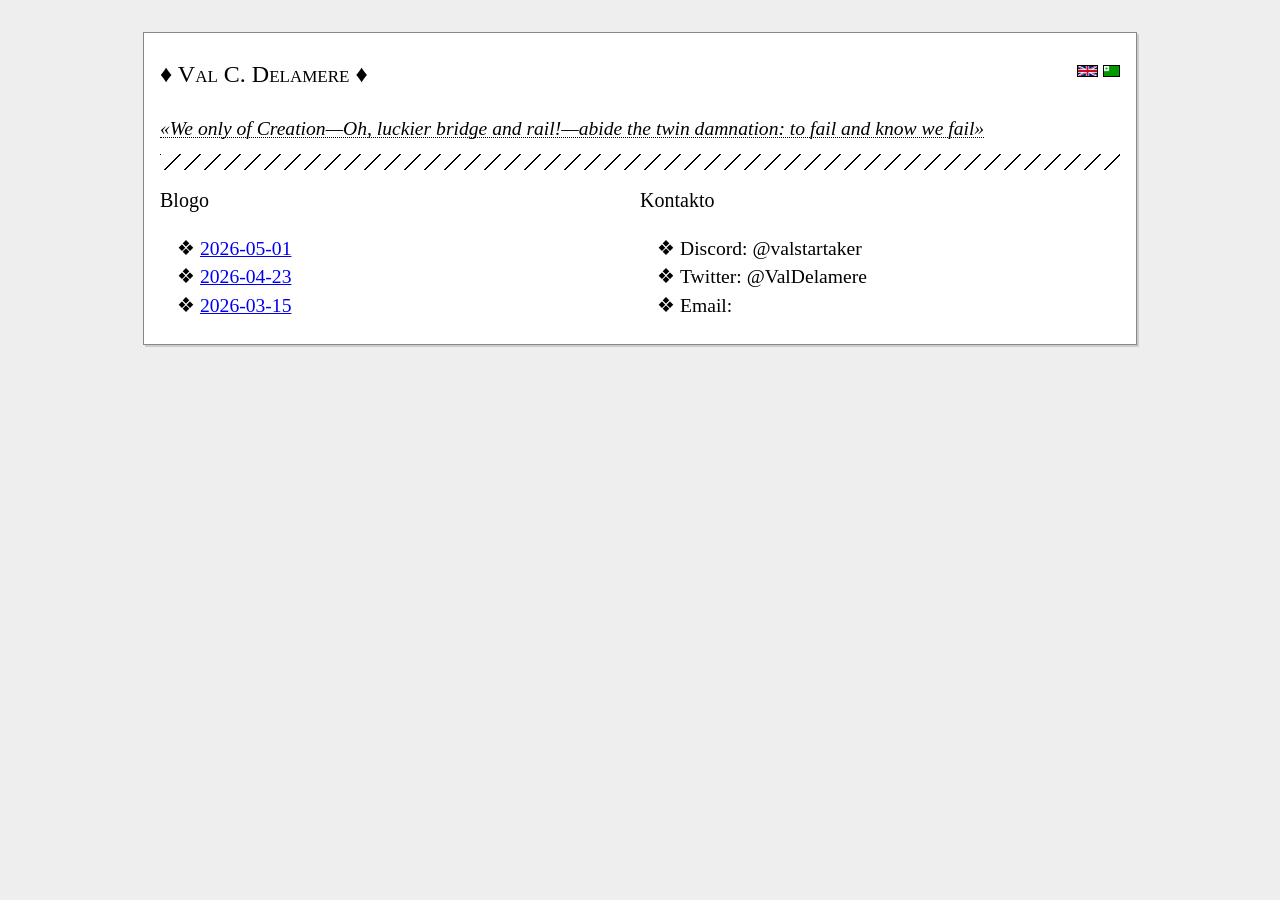
==== index-eo.html @ b815869f "Initial commit" ====
<!doctype html>
<html lang="en">
  <head>
    <meta charset="UTF-8" />
    <meta name="viewport" content="width=device-width, initial-scale=1.0" />
    <link rel="stylesheet" href="index.css" />
    <title>Val C. Delamere</title>
  </head>
  <body>
    <main>
      <div class="container">
        <div class="flags">
          <a href="index.html"><img src="gb.png" class="flag" /></a>
          <a href="index-eo.html"><img src="eo.png" class="flag" /></a>
        </div>

        <h1>♦️ Val C. Delamere ♦️</h1>
        <div class="tooltip">
          <span class="tooltiptext"
            >Ni sole de la Kreado—aĥ, kiom pli bonŝanca la ponto kaj la
            relo!—toleras la duoblan damnon: fiaski kaj scii ke ni fiaskas</span
          >
          <p style="margin-bottom: 8px">
            <i
              >«We only of Creation—Oh, luckier bridge and rail!—abide the twin
              damnation: to fail and know we fail»</i
            >
          </p>
        </div>

        <div class="divider"></div>

        <div class="main-box">
          <div class="child-box">
            <h2>Blogo</h2>
            <ul>
              <li><a href="1">2026-05-01</a></li>
              <li><a href="1">2026-04-23</a></li>
              <li><a href="1">2026-03-15</a></li>
            </ul>
          </div>
          <div class="child-box">
            <h2>Kontakto</h2>
            <ul>
              <li>Discord: @valstartaker</li>
              <li>Twitter: @ValDelamere</li>
              <li>Email:</li>
            </ul>
          </div>
        </div>
      </div>
    </main>
  </body>
</html>
---- index.css ----
body {
  line-height: 1.45;
  font-size: 1.225rem;
  font-family: Vollkorn, "Times New Roman", Times, serif;
  background-color: #eee;
}

main {
  max-inline-size: 70ch;
  max-width: 60rem;
  display: block;
  float: none;
  margin-left: auto;
  margin-right: auto;
  margin-top: 2rem;
  margin-bottom: 2rem;
  padding: 0.5rem 1rem 0.25rem;
  border: 1px solid #888;
  box-shadow: 2px 2px #ccc;
  background-color: #fff;
}

.container {
  width: 100%;
  margin-right: auto;
  margin-left: auto;

}

h1 {
  font-variant: small-caps;
  font-weight: 400;
  font-size: 1.5rem;
}

h2 {
  font-weight: 400;
  font-size: 1.25rem;
}

.flag {
  display: inline-block;
  block-size: 0.5em;
  max-inline-size: none;
  margin: 0;
  border: 1px solid #000;
}

.flags {
  float: right;
}

ul {
  list-style-type: "❖ ";
}

.divider {
  background: repeating-linear-gradient(
    135deg,
    #000 0px,
    #000 1.414px,
    #fff 1.414px,
    #fff 14.14px
  );
  height: 1rem;
  max-height: 1rem;
}

.main-box {
    display: flex;
    justify-content: space-between;
}

.child-box {
    text-align: left;
    width: 50%;
}

/* Tooltip container */
.tooltip {
  position: relative;
  display: inline-block;
  border-bottom: 1px dotted black;
  cursor: pointer;
  margin-bottom: 1rem;
  line-height: 0;
}

/* Tooltip text */
.tooltiptext {
visibility: hidden;
margin-left: 5px;
font-size: 0.9rem;
color: #444
}

/* Show the tooltip text on hover */
.tooltip:hover .tooltiptext {
  visibility: visible;
}

.button1 {
  font-family: inherit;
  border: 1px solid #888;
  box-shadow: 2px 2px #ccc;
  padding: 5px;
  font-size: 1rem;
}

.button1:hover {
  background-color: black;
  color: white;
  cursor: pointer;
}

.generate {
  font-family: inherit;
  width: 100%;
  background-color: #00794c;
  color: white;
  border: 1px solid #888;
  box-shadow: 2px 2px #ccc;
  padding: 5px;
  font-size: 1rem;
}

.generate:hover {
  background-color: black;
  cursor: pointer;
}

.parliament-header {
  display: flex;
}

.parliament-list {
  list-style-type: square;
}

.text-input {
  border: 1px solid black;
}
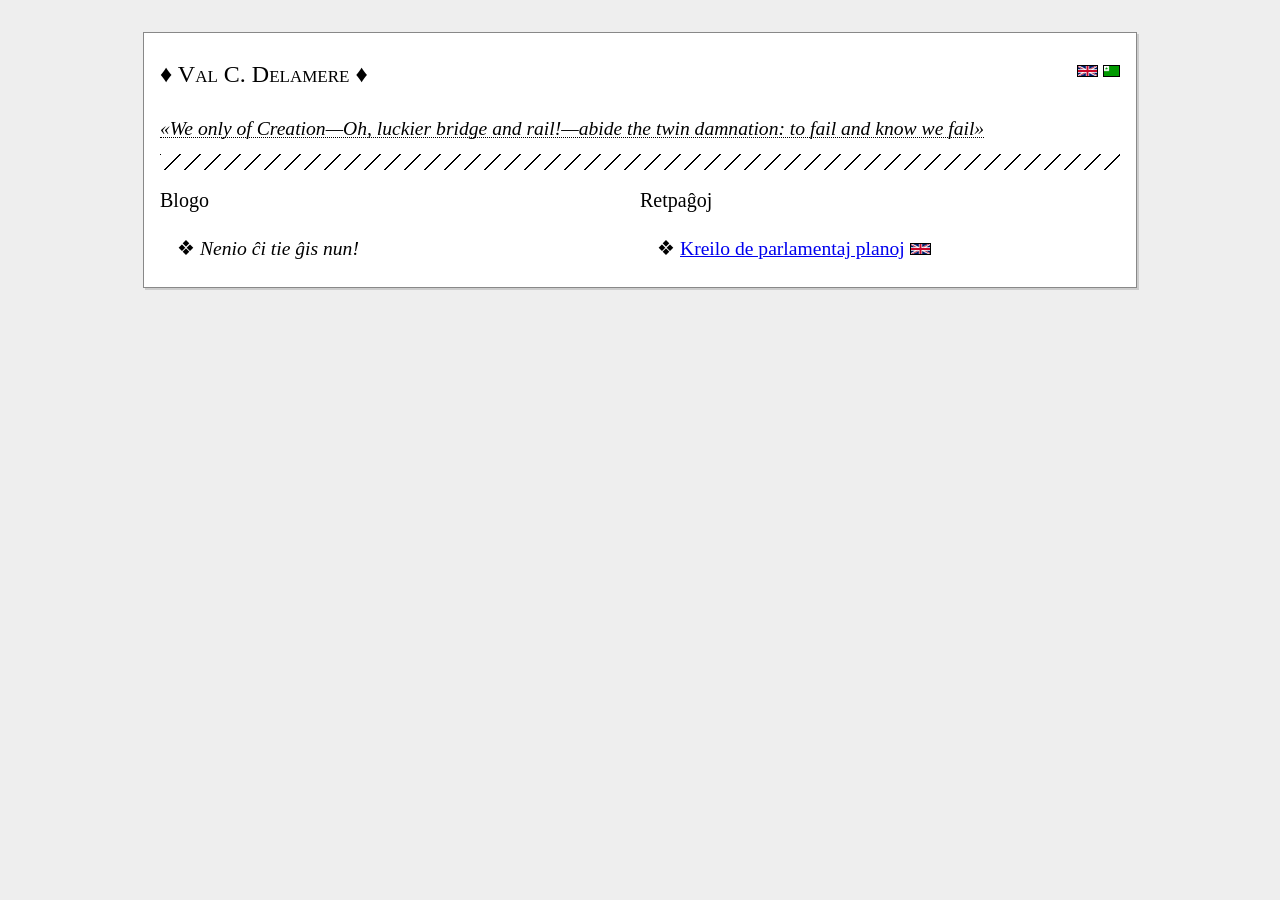
==== commit a480b101: "Updated stuff" ====
--- a/index-eo.html
+++ b/index-eo.html
@@ -34,17 +34,14 @@
           <div class="child-box">
             <h2>Blogo</h2>
             <ul>
-              <li><a href="1">2026-05-01</a></li>
-              <li><a href="1">2026-04-23</a></li>
-              <li><a href="1">2026-03-15</a></li>
+              <li><i>Nenio ĉi tie ĝis nun!</i></li>
             </ul>
           </div>
           <div class="child-box">
-            <h2>Kontakto</h2>
+            <h2>Retpaĝoj</h2>
             <ul>
-              <li>Discord: @valstartaker</li>
-              <li>Twitter: @ValDelamere</li>
-              <li>Email:</li>
+              <li><a href="parliament.html">Kreilo de parlamentaj planoj</a> <img src="gb.png" class="flag" /></li>
+
             </ul>
           </div>
         </div>
